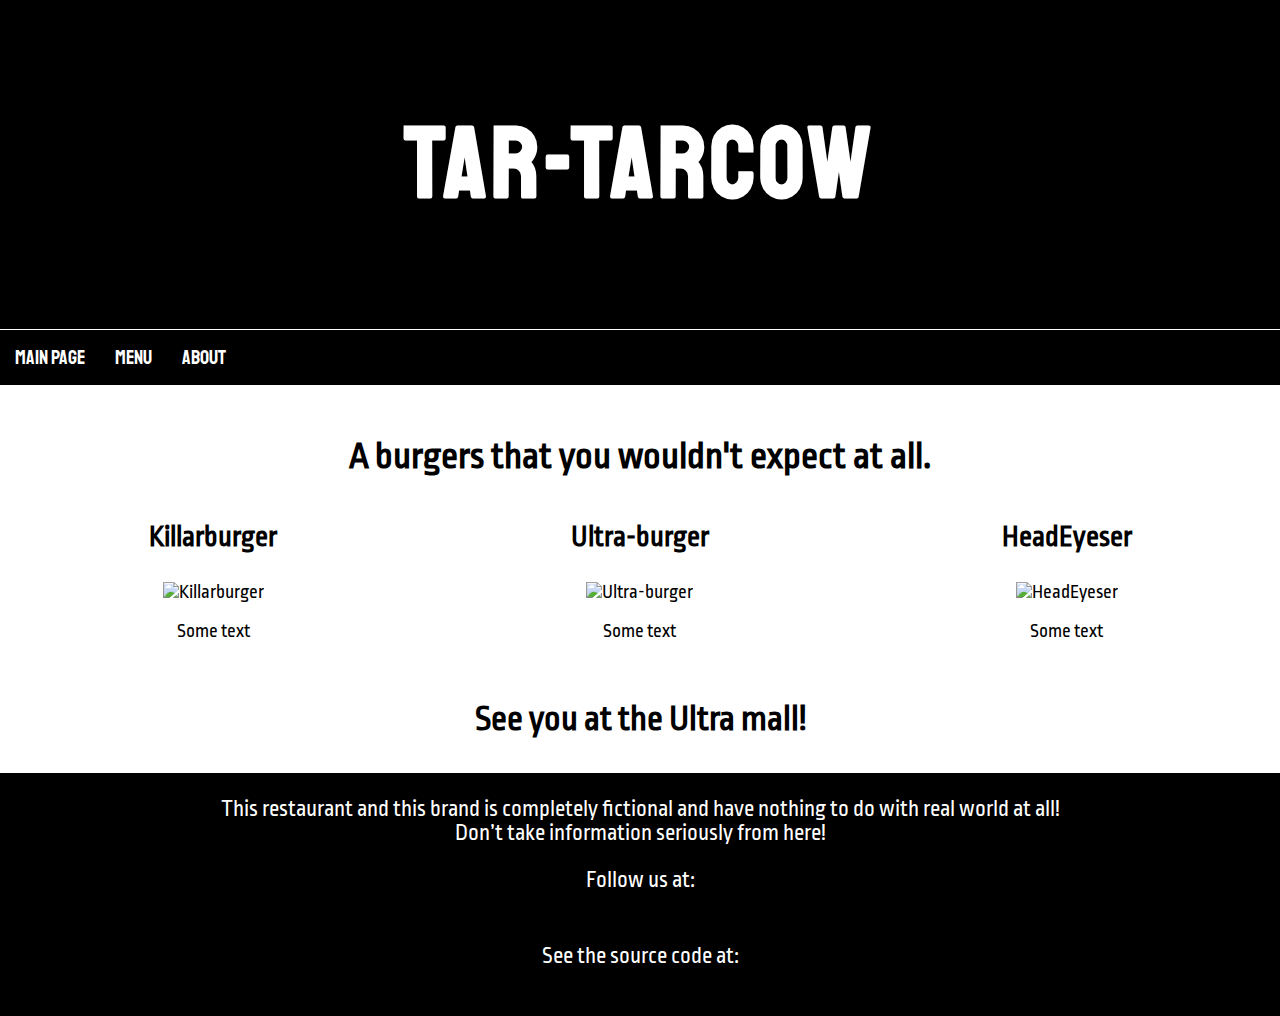
==== index.html @ 6a470207 "Refactor name for main page." ====
<!DOCTYPE html>
<html lang="en">
<head>
    <meta charset="UTF-8">
    <title>TAR-TARCOW</title>
    <meta name="viewport" content="width=device-width, initial-scale=1.0">
    <meta name="keywords" content="archhaze24, TAR-TARCOW, HTML, CSS, restaurant, template">
    <meta name="description" content="A burgers that you wouldn't expect at all.">
    <meta name="author" content="archhaze24">
    <link rel="stylesheet" href="styles.css">
    <link rel="stylesheet" href="stylesmain.css">
    <link rel="preconnect" href="https://fonts.googleapis.com">
    <link rel="preconnect" href="https://fonts.gstatic.com" crossorigin>
    <link href="https://fonts.googleapis.com/css2?family=Lexend+Deca&family=Monda&family=Ropa+Sans&family=Staatliches&display=swap"
          rel="stylesheet">
    <script src="https://kit.fontawesome.com/965e3fb135.js" crossorigin="anonymous"></script>
</head>
<body>

<div class="title">
    <h1><a href="index.html" title="TAR-TARCOW" style="text-decoration: none; color: white">TAR-TARCOW</a></h1>
</div>

<div class="navbar">
    <a href="index.html">Main page</a>
    <a href="menu.html">Menu</a>
    <a href="about.html">About</a>
</div>

<div class="header">
    <h2>A burgers that you wouldn't expect at all.</h2>
</div>

<div class="row">

    <div class="column">
        <h3>Killarburger</h3>
        <img class="food"
             src="https://previews.123rf.com/images/foodandmore/foodandmore1511/foodandmore151100016/47363561-japanese-black-burger-with-cheese-cheeseburger-from-japan-with-black-bun-on-dark-background.jpg"
             alt="Killarburger">
        <p>Some text</p>
    </div>

    <div class="column">
        <h3>Ultra-burger</h3>
        <img class="food"
             src="https://previews.123rf.com/images/foodandmore/foodandmore1511/foodandmore151100016/47363561-japanese-black-burger-with-cheese-cheeseburger-from-japan-with-black-bun-on-dark-background.jpg"
             alt="Ultra-burger">
        <p>Some text</p>
    </div>

    <div class="column">
        <h3>HeadEyeser</h3>
        <img class="food"
             src="https://previews.123rf.com/images/foodandmore/foodandmore1511/foodandmore151100016/47363561-japanese-black-burger-with-cheese-cheeseburger-from-japan-with-black-bun-on-dark-background.jpg"
             alt="HeadEyeser">
        <p>Some text</p>
    </div>

</div>

<div class="after-column">
    <h3>See you at the Ultra mall!</h3>
</div>

<div class="footer">
    <p>This restaurant and this brand is completely fictional and have nothing to do with real world at all! <br>Don’t
        take information seriously from here!</p>
    <p>Follow us at:</p>
    <a href="javascript:void(0);"><i class="fa-brands fa-twitter-square footer-icon"></i></a>
    <a href="javascript:void(0);"><i class="fa-brands fa-vk footer-icon"></i></a>
    <a href="javascript:void(0);"><i class="fa-brands fa-linkedin footer-icon"></i></a>
    <a href="javascript:void(0);"><i class="fa-brands fa-instagram-square footer-icon"></i></a>
    <p style="margin-top: 5px">See the source code at:</p>
    <a href="https://github.com/archhaze24/simplerestaurantsite"><i class="fa-brands fa-github-square footer-icon"></i></a>
</div>

</body>
</html>
---- styles.css ----
.title {
    padding: 35px;
    background-color: black;
    text-align: center;
    font-family: 'Staatliches', cursive;
    color: white;
    letter-spacing: 4px;
    font-size: 50px;
}

.navbar {
    background-color: black;
    overflow: hidden;
    margin-top: 1px;
}

.navbar a {
    float: left;
    display: inline-block;
    padding: 15px;
    color: white;
    font-family: Staatliches, sans-serif;
    font-size: 20px;
    text-decoration: none;
}

.navbar a:hover {
    background-color: #101010;
}

body {
    margin: 0
}

.header {
    font-family: 'Ropa Sans', sans-serif;
    text-align: center;
    font-size: 25px;
    padding: 20px 20px 0;
}

.header::first-letter {
    letter-spacing: -1.5px;
}

.footer {
    background-color: black;
    text-align: center;
    color: white;
    font-family: 'Ropa Sans', sans-serif;
    font-size: 23px;
    padding: 1px;
}

.footer-icon {
    display: inline-block;
    font-size: 40px;
    text-decoration: none;
    color: white;
    padding: 5px;
    margin-top: -20px;
}

.footer.icons {
    padding: 0 10px;
}
---- stylesmain.css ----
.column {
    font-family: 'Ropa Sans', sans-serif;
    float: left;
    width: calc(33.33% - 10px);
    padding: 5px;
    text-align: center;
    font-size: 1.2em;
    overflow: hidden;
    word-wrap: normal;
    word-break: normal;
}

img.food {
    width: 29vw;
    height: 29vw;
}

.column h3 {
    font-size: 1.5em;
}

.row {
    margin-top: -20px
}

.row::after {
    content: "";
    clear: both;
    display: table;
}

.after-column {
    text-align: center;
    padding: 0 5px;
    font-family: "Ropa Sans", sans-serif;
    font-size: 30px;
}

@media screen and (max-width: 600px) {
    .column {
        width: 100%;
        text-align: center;
    }

    img.food {
        width: 75vw;
        height: 75vw;
    }
}
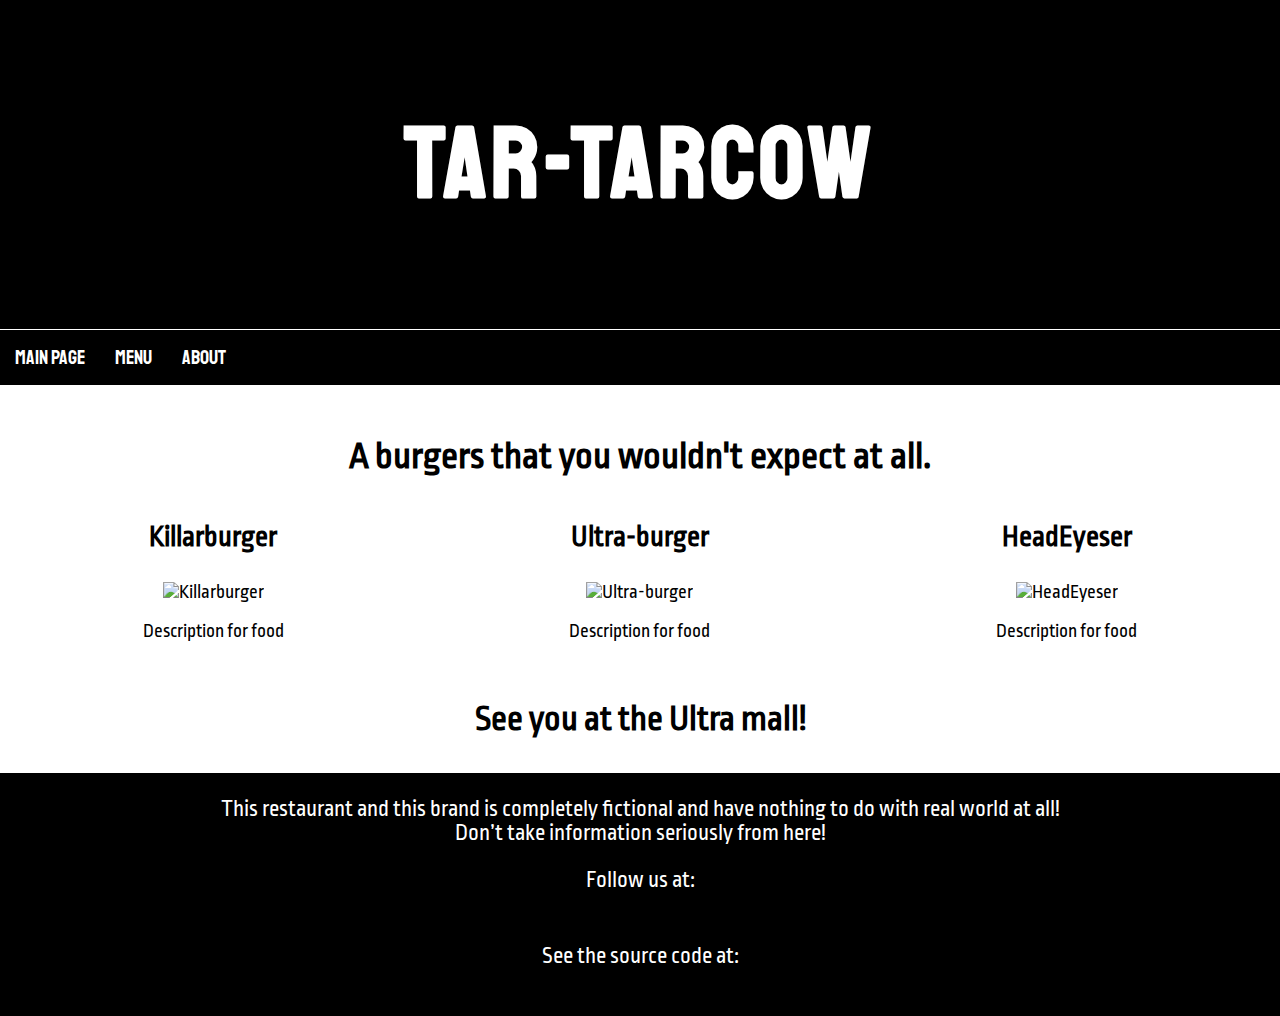
==== commit a8a6ea98: "Added menu page and changed thumbnail images for food." ====
--- a/index.html
+++ b/index.html
@@ -8,7 +8,7 @@
     <meta name="description" content="A burgers that you wouldn't expect at all.">
     <meta name="author" content="archhaze24">
     <link rel="stylesheet" href="styles.css">
-    <link rel="stylesheet" href="stylesmain.css">
+    <link rel="stylesheet" href="stylesindexmenu.css">
     <link rel="preconnect" href="https://fonts.googleapis.com">
     <link rel="preconnect" href="https://fonts.gstatic.com" crossorigin>
     <link href="https://fonts.googleapis.com/css2?family=Lexend+Deca&family=Monda&family=Ropa+Sans&family=Staatliches&display=swap"
@@ -36,25 +36,25 @@
     <div class="column">
         <h3>Killarburger</h3>
         <img class="food"
-             src="https://previews.123rf.com/images/foodandmore/foodandmore1511/foodandmore151100016/47363561-japanese-black-burger-with-cheese-cheeseburger-from-japan-with-black-bun-on-dark-background.jpg"
+             src="https://fakeimg.pl/300/"
              alt="Killarburger">
-        <p>Some text</p>
+        <p>Description for food</p>
     </div>
 
     <div class="column">
         <h3>Ultra-burger</h3>
         <img class="food"
-             src="https://previews.123rf.com/images/foodandmore/foodandmore1511/foodandmore151100016/47363561-japanese-black-burger-with-cheese-cheeseburger-from-japan-with-black-bun-on-dark-background.jpg"
+             src="https://fakeimg.pl/300/"
              alt="Ultra-burger">
-        <p>Some text</p>
+        <p>Description for food</p>
     </div>
 
     <div class="column">
         <h3>HeadEyeser</h3>
         <img class="food"
-             src="https://previews.123rf.com/images/foodandmore/foodandmore1511/foodandmore151100016/47363561-japanese-black-burger-with-cheese-cheeseburger-from-japan-with-black-bun-on-dark-background.jpg"
+             src="https://fakeimg.pl/300/"
              alt="HeadEyeser">
-        <p>Some text</p>
+        <p>Description for food</p>
     </div>
 
 </div>
--- a/stylesindexmenu.css
+++ b/stylesindexmenu.css
@@ -0,0 +1,56 @@
+.column {
+    font-family: 'Ropa Sans', sans-serif;
+    float: left;
+    width: calc(33.33% - 10px);
+    padding: 5px;
+    text-align: center;
+    font-size: 1.2em;
+    overflow: hidden;
+    word-wrap: normal;
+    word-break: normal;
+}
+
+img.food {
+    width: 25vw;
+    height: 25vw;
+}
+
+.column h3 {
+    font-size: 1.5em;
+}
+
+.row {
+    margin-top: -20px
+}
+
+.row::after {
+    content: "";
+    clear: both;
+    display: table;
+}
+
+.after-column {
+    text-align: center;
+    padding: 0 5px;
+    font-family: "Ropa Sans", sans-serif;
+    font-size: 30px;
+}
+
+@media screen and (min-width: 1500px) {
+    img.food {
+        width: 20vw;
+        height: 20vw;
+    }
+}
+
+@media screen and (max-width: 600px) {
+    .column {
+        width: 100%;
+        text-align: center;
+    }
+
+    img.food {
+        width: 75vw;
+        height: 75vw;
+    }
+}
